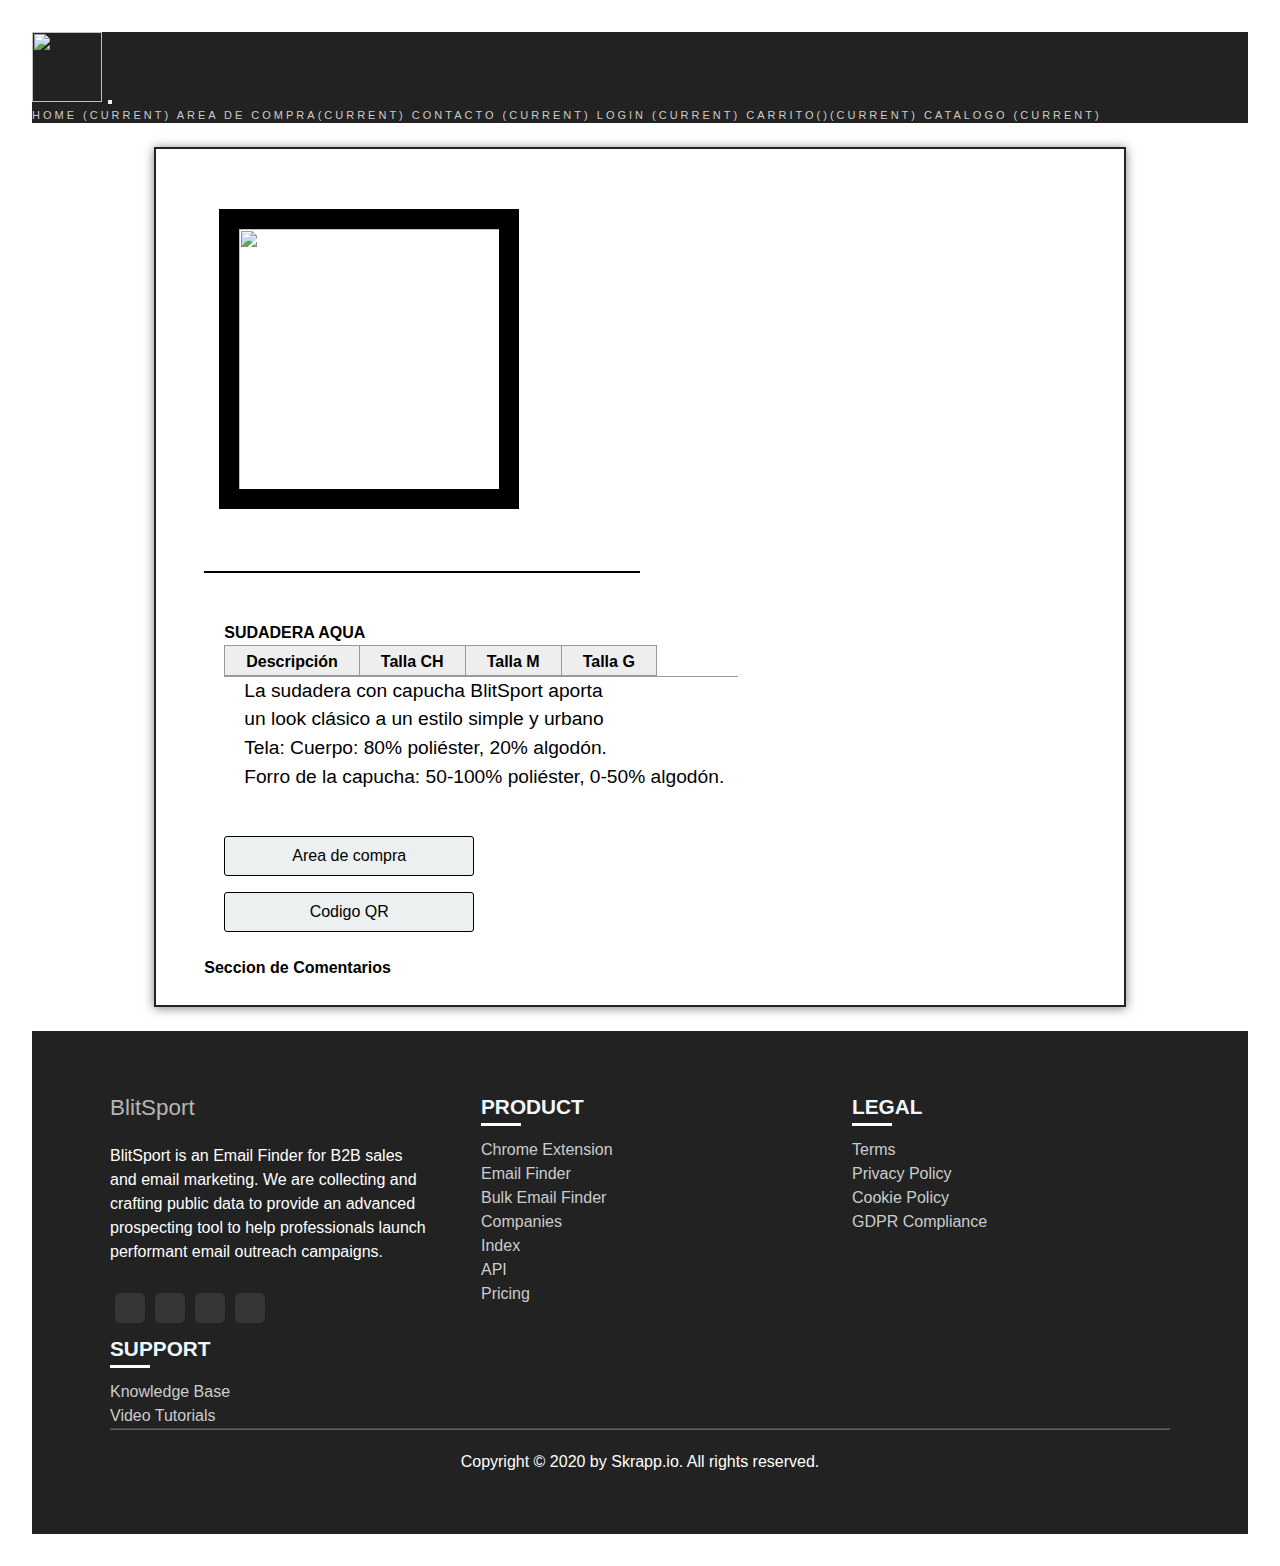
==== sud_aqua.html @ 1dafc998 "primer version" ====
<html>
  <head>
        <title>BlitSport</title>
        <meta charset="UTF-8">
        <meta name="viewport" content="width=device-width, initial-scale=1.0">
        <script src="jslogin.js" type="text/javascript"></script>
        <spring:url value="/JS/jquery-1.12.3.min.js" var="js" /> 
        <link href="login.css" rel="stylesheet" type="text/css"/>
        <script src="jquery-1.12.3.min_1.js" type="text/javascript"></script>
          <!-- Bootstrap CSS -->
        <link rel="stylesheet" href="https://cdn.jsdelivr.net/npm/bootstrap@4.5.3/dist/css/bootstrap.min.css" integrity="sha384-TX8t27EcRE3e/ihU7zmQxVncDAy5uIKz4rEkgIXeMed4M0jlfIDPvg6uqKI2xXr2" crossorigin="anonymous"/>
        <link href="Css.css" rel="stylesheet" type="text/css"/>
        <script src="agregarusuario.js" type="text/javascript"></script>
        <link href="div.css" rel="stylesheet" type="text/css"/>
      <link href="style-1.css" rel="stylesheet" type="text/css"/>
        <script src="lib.js" type="text/javascript"></script>
   <!-- PARA EL MODEL VIEWER -->
   <script type="module" src="https://unpkg.com/@google/model-viewer/dist/model-viewer.min.js"></script>
 <!--tabs-->
   <script type="text/javascript" src="jquery.js"></script>
<script type="text/javascript">
$(document).ready(function() {
    $(".tab_content").hide();
    $(".tab_content:first").show(); 

    $("ul.tabs li").click(function() {
        $("ul.tabs li").removeClass("active");
        $(this).addClass("active");
        $(".tab_content").hide();
        var activeTab = $(this).attr("rel"); 
        $("#"+activeTab).fadeIn(); 
    });
});
</script>
    </head>
  <!-- navbar -->
  <header>
    <nav class="navbar navbar-expand-lg navbar-custom ">
      <a class="navbar-brand" href="index.html">
         <img src="https://cdn.glitch.com/acb272d3-62f0-4f6b-811c-9555ba4d6893%2FLOGO.jpg?v=1616303383233" width="70" height="70" class="d-inline-block align-top" alt="">
          </a>
           <button class="navbar-toggler" type="button" data-toggle="collapse" data-target="#navbarNavAltMarkup" aria-controls="navbarNavAltMarkup" aria-expanded="false" aria-label="Toggle navigation">
             <span class="navbar-toggler-icon"></span>
               </button>
                  <div class="collapse navbar-collapse justify-content-end" id="navbarNavAltMarkup">
                    <div class="navbar-nav">
                      <a class="nav-link active underline" href="index.html">Home <span class="sr-only">(current)</span></a>
                      <a class="nav-link active underline" href="index.php">Area de compra<span class="sr-only">(current)</span></a>
                      <a class="nav-link active underline" href="contact.html">Contacto <span class="sr-only">(current)</span></a>
                      <a class="nav-link active underline" href="login.html">Login <span class="sr-only">(current)</span></a>
                      <a class="nav-link active underline" href="mostrarCarrito.php">Carrito(<?php echo (empty($_SESSION['CARRITO']))?0:count($_SESSION['CARRITO']);
                      ?>)<span class="sr-only">(current)</span></a>
                      <a class="nav-link active underline" href="detalle de producto.html">Catalogo <span class="sr-only">(current)</span></a>
                    </div>
                  </div>
            </nav>
    </header>
  <body>
    <div class="h-stories">
      <div class="row">
        <!-- image -->
        <div class="col6">
          <div id="galeria">
            <ul class="galeria">
              <li class="galeria__item">
                <img
                  src="https://cdn.glitch.com/acb272d3-62f0-4f6b-811c-9555ba4d6893%2FSUDADERA%20AQUA%20CON%20LOGO%20ROSA.jpg?v=1619760722982"
                  id="photos"
                  class="galeria__img tamaño-300"
                />
              </li>
            </ul>
          </div>

          <!-- Script para Lightbox-->
          <script src="modal.js"></script>
        </div>
        <!-- modelo 3D -->
        <div class="col6 border">
          <model-viewer
            src="https://cdn.glitch.com/acb272d3-62f0-4f6b-811c-9555ba4d6893%2FSUDADERA%20AQUA%20GLB.glb?v=1619775558799"
            camera-controls
            ar
            ios-src="https://cdn.glitch.com/acb272d3-62f0-4f6b-811c-9555ba4d6893%2Fsud_aqua%20usdz.usdz?v=1619778473653"
            auto-rotate
          >
            <div class="progress-bar hide" slot="progress-bar">
              <div class="update-bar"></div>
            </div>
          </model-viewer>
        </div>
      </div>
      <br /><br />
      <div class="row Container">
        <!-- Información -->
        <div class="col8">
          <h4 class="custom-title-h4"> SUDADERA AQUA</h4>
       <ul class="tabs"> 
            <li rel="tab1"> Descripción</li>
            <li rel="tab2"> Talla CH</li>
            <li rel="tab3"> Talla M</li>
            <li rel="tab4"> Talla G</li>
          </ul>
          <div id="tab1" class="tab_content"> 
         <p>La sudadera con capucha BlitSport aporta<br> un look clásico a un estilo simple y urbano<br>
          Tela: Cuerpo: 80% poliéster, 20% algodón. <br>
          Forro de la capucha: 50-100% poliéster, 0-50% algodón. <br></p>
        </div>
          <div id="tab2" class="tab_content"> 
         <p>Talla seleccionada</p>
        </div>
           <div id="tab3" class="tab_content"> 
         <p>Talla seleccionada</p>
        </div>
          <div id="tab4" class="tab_content"> 
         <p>Talla seleccionada</p>
        </div>
        </div>
    
        <!-- <h4 class="custom-title-h4">Seccion de Comentarios</h4>
        <script async defer crossorigin="anonymous" src="https://connect.facebook.net/es_LA/sdk.js#xfbml=1&version=v13.0" nonce="iybhnVZj"></script>
        <div class="fb-comments" data-href="https://blitsport.000webhostapp.com/" data-width="100%" data-numposts="5"></div> -->
        <br>
        <div class="col4">
               <a href="index.php"> <input style="border:1px solid;margin-bottom: 10%;" type="button" onclick="" value="Area de compra"/><br></a>
          <input style="border:1px solid" type="button" id="opener" value="Codigo QR" />
          <div id="dialog" title="Codigo QR">
            <img
              src="https://cdn.glitch.com/acb272d3-62f0-4f6b-811c-9555ba4d6893%2FQR_sud_aqua.png?v=1619827979308"
              width="250px"
              high="250px"
              align="center"
            />
            "Escanea este codigo con tu móvil"
          </div>
        </div>
      </div>
          <!--Comentarios-->
          <br>
          <h4 class="custom-title-h4">Seccion de Comentarios</h4>
          <div id="graphcomment"></div>
    <script type="text/javascript">
    
      /* - - - CONFIGURATION VARIABLES - - - */
    
      var __semio__params = {
        graphcommentId: "BlitSport", // make sure the id is yours
    
        behaviour: {
          // HIGHLY RECOMMENDED
          //  uid: "...", // uniq identifer for the comments thread on your page (ex: your page id)
        },
    
        // configure your variables here
    
      }
    
      /* - - - DON'T EDIT BELOW THIS LINE - - - */
    
      function __semio__onload() {
        __semio__gc_graphlogin(__semio__params)
      }
    
    
      (function() {
        var gc = document.createElement('script'); gc.type = 'text/javascript'; gc.async = true;
        gc.onload = __semio__onload; gc.defer = true; gc.src = 'https://integration.graphcomment.com/gc_graphlogin.js?' + Date.now();
        (document.getElementsByTagName('head')[0] || document.getElementsByTagName('body')[0]).appendChild(gc);
      })();
      
    
    </script>
    </div>

    <footer>
      <div class="container">
        <div class="footer-content">
          <div class="items">
            <a href="#" class="logo">BlitSport</a>
            <p>
              BlitSport is an Email Finder for B2B sales and email marketing. We
              are collecting and crafting public data to provide an advanced
              prospecting tool to help professionals launch performant email
              outreach campaigns.
            </p>
            <div class="social">
              <a href="#"><i class="fa fa-facebook"></i></a>
              <a href="#"><i class="fa fa-twitter"></i></a>
              <a href="#"><i class="fa fa-youtube-play"></i></a>
              <a href="#"><i class="fa fa-github"></i></a>
            </div>
          </div>
          <div class="items">
            <h3 class="letter-uppercase">Product</h3>
            <ul>
              <li><a href="#">Chrome Extension</a></li>
              <li><a href="#">Email Finder</a></li>
              <li><a href="#">Bulk Email Finder</a></li>
              <li><a href="#">Companies</a></li>
              <li><a href="#">Index</a></li>
              <li><a href="#">API</a></li>
              <li><a href="#">Pricing</a></li>
            </ul>
          </div>
          <div class="items">
            <h3 class="letter-uppercase">Legal</h3>
            <ul>
              <li><a href="#">Terms</a></li>
              <li><a href="#">Privacy Policy</a></li>
              <li><a href="#">Cookie Policy</a></li>
              <li><a href="#">GDPR Compliance</a></li>
            </ul>
          </div>
          <div class="items">
            <h3 class="letter-uppercase">Support</h3>
            <ul>
              <li><a href="#">Knowledge Base</a></li>
              <li><a href="#">Video Tutorials</a></li>
            </ul>
          </div>
        </div>
        <hr />
        <p class="end">Copyright © 2020 by Skrapp.io. All rights reserved.</p>
      </div>
    </footer>
  </body>
</html>
---- login.css ----
/*
To change this license header, choose License Headers in Project Properties.
To change this template file, choose Tools | Templates
and open the template in the editor.
*/
/* 
    Created on : 18/03/2021, 09:50:16 PM
    Author     : melia
*/
/*
To change this license header, choose License Headers in Project Properties.
To change this template file, choose Tools | Templates
and open the template in the editor.
*/
/* 
    Created on : 21/05/2020, 06:23:58 PM
    Author     : melia
*/

* {
  box-sizing: border-box;
  }
  
  *:focus {
    outline: none;
  }
  
  .login {
  margin: 20px auto;
  width: 300px;
  }
  .login-screen {
  background-color: #FFF;
  padding: 20px;
  border-radius: 5px;
  position: relative;
  left: 65%;
  }
  
  .app-title {
  text-align: center;
  color: #777;
  }
  
  .login-form {
  text-align: center;
  }
  .control-group {
  margin-bottom: 10px;
  }
  
  input {
  text-align: center;
  background-color: #ECF0F1;
  border: 2px solid transparent;
  border-radius: 3px;
  font-size: 16px;
  font-weight: 200;
  padding: 10px 0;
  width: 250px;
  transition: border .5s;
  }
  
  input:focus {
  border: 2px solid #3498DB;
  box-shadow: none;
  }
  
  .btn {
    border: 2px solid transparent;
    background-image: url('colors.jpg');
    color: black;
    font-size: 14px;
    line-height: 20px;
    padding: 5px 0;
    text-decoration: none;
    text-shadow: none;
    border-radius: 3px;
    box-shadow: none;
    transition: 0.25s;
    display: block;
    width: 50px;
    margin: 0 auto;
  }
  
  .btn:hover {
    background-color: #2980B9;
  }
  
  .login-link {
    font-size: 12px;
    color: #444;
    display: block;
    margin-top: 12px;
  }
  
  
  
  .Container {
  
  }
---- Css.css ----
/*
To change this license header, choose License Headers in Project Properties.
To change this template file, choose Tools | Templates
and open the template in the editor.
*/
/* 
    Created on : 18/03/2021, 11:39:56 PM
    Author     : melia
*/

/*model viewer* NO BORRAR AHHHH*/
model-viewer{
    height: 100%;
    margin: 0 auto;
  }
  /*Navbar*/
  .navbar-custom{
      background-color: rgba(10, 10, 10, 0.9);
      border: 0;
      border-radius: 0;
      z-index: 1000;
      font-family: "Roboto Condensed", sans-serif;
      text-transform: uppercase;
      letter-spacing: 3px;
      font-size: 11px;
      transition: background, padding 0.4s ease-in-out 0s;
  }
  
  /*TITULOS DE PRODUCTOS EN LA PANTALLA PARA COMPRARLOS*/
  .titulopc{
    font-weight:bold;
    
  }
  
  .titulocat{
    font-weight:bold;
    
  }
  
  .tituloprin{
  color: white; 
  font-size: 70px;
  font-family:sans-serif;
  text-shadow: black 0.1em 0.1em 0.2em;
    
  }
  
  .margenimg{
    border: blue 70px solid;
  }
  /*Login and Catalogo */
  .h-login{
      margin: 2% auto;
      padding: 2% 10%;
      width: 55%;
      background-position: center;
      background-repeat: no-repeat;
      background-image: url('https://cdn.glitch.com/acb272d3-62f0-4f6b-811c-9555ba4d6893%2Fbackground-login.jpeg?v=1616303292459') ;
      border: 2px solid rgba(10, 10, 10, 0.9);
      box-shadow: 0px 1px 10px rgb(0 0 0 / 50%);
  }
  .col3 {
      padding: 2% 0;
      float: left;
      width: 33%;
      
  }
  .row_mb-3 {
      
      display: flex;
      justify-content: space-between;
  }
  #three-columns-m {
      background: #ffffff;
      color: #828282;
  
  }
  .Grid--center {
      text-align: center;
  }
  .image-gift {
      min-height: 400px;
      margin-bottom: 8%;
      display: flex;
      align-items: center;
      justify-content: center;
  }
  .title-m {
      padding: 2% 0;
  }
  .custom-text {
      font-size: 15px !important;
      line-height: 120%;
      letter-spacing: normal;
  }
  .text-description-m {
      height: 50px;
  }

  .row:after {
      content: "";
      display: table;
      clear: both;
  }
  .tamaño-200{
      width: 200px;
  }
  .tamaño-250{
      width: 250px;
  }
  .tamaño-300{
      width: 300px;
      border:black 20px solid;
  }
  .tamaño-460{
    width:310px;
    border:solid 2px;
  }
  /* home page*/
  .Container{
    padding: 0 100px;
  }
  .h-stories{
      margin: 2% auto !important;
      padding: 2% 4%;
      width: 80%;
      background-repeat: no-repeat;
      background-color: white ;
      border: 2px solid rgba(10, 10, 10, 0.9);
      box-shadow: 0px 1px 10px rgb(0 0 0 / 50%);
  }
  .col6{
     
    width: 50%;
  }
  .col8{
    width:65%;
    
  }
  .col4{
    width:20%;
  
  }
  .border{
    border: 1px solid black;
  }
  /*Lightbox */
   #photos div {
      display: block;
      max-width: 20%;
    }
    .tamaño img{
      width: 500%;
      align-items: center;
  }
  @media (max-width:768px){
  .tamaño img{
      width: 600px !important;
      align-items: center;
  }
  
  }
  @media (max-width:640px){
  .tamaño img{
      width: 300px !important;
      align-items: center;
  }
  
  }
  
    .galeria {
      padding: 20px 0;
      
      justify-content: center;
      box-sizing: border-box;
      list-style: none;
    }
    
    .galeria__item {
      width: 80%;
      cursor: pointer;
    }
    @media (min-width:480px) {
      .galeria__item {
        width: 48%;
        margin: 5px;
      }
    }
    @media (min-width:768px) {
      .galeria__item {
        width: 30%;
      }
    }
    @media (min-width:1024px) {
      .galeria__item {
        width: 20%;
        margin: 15px;
      }
    }
    
    .modal {
      position: fixed;
      width: 100%;
      height: 100vh;
      background: rgba(0,0,0,0.7);
      top: 0;
      left: 0;
      
      display: flex;
      justify-content: center;
      align-items: center;
    }
    
    .modal__img {
      width: 70%;
      max-width: 500px;
    }
    
    .modal__boton {
      width: 50px;
      height: 50px;
      color: #fff;
      font-weight: bold;
      font-size: 25px;
      font-family: monospace;
      line-height: 50px;
      text-align: center;
      background: red;
      border-radius: 50%;
      cursor: pointer;
      position: absolute;
      right: 10px;
      top: 10px;
    }
  
  
  
  
  /*Img home page*/
  
  .bg-slide{
    background-image: url('https://memorialhermannfirstcolony.com/wp-content/uploads/2019/11/header1-scaled.jpg');
    background-repeat: no-repeat;
    background-position: bottom;
    min-height: 500px;
  
    
  }
  .titan-caption {
      position: relative;
      display: table;
      height: 100%;
      width: 100%;
      margin: 0 auto;
  
  }
  .caption-content{
      display: table-cell;
      vertical-align: middle;
      text-align: center;
      padding: 10% 0%;
    
  }
  .titan-title-size-1 {
      letter-spacing: 4px;
      font-size: 15px;
  }
  .font-alt {
      font-family: "Roboto Condensed", sans-serif;
      text-transform: uppercase;
      letter-spacing: 2px;
  }
  .titan-title-size-4 {
      letter-spacing: 24px;
      font-weight: 400;
      font-size: 48px;
      color: white;
  }
  .titan-title-size-m {
      letter-spacing: 24px;
      font-weight: 400;
      font-size: 48px;
      color: black;
  }
  a, .btn {
      transition: all 0.125s ease-in-out 0s;
  }
  .btn {
      border-radius: 0;
      font-family: "Roboto Condensed", sans-serif;
      text-transform: uppercase;
      letter-spacing: 2px;
      font-size: 11px;
      padding: 8px 37px;
  }
  .btn.btn-round {
      border-radius: 2px;
  }
  .btn.btn-border-w {
      width: 17%;
      background: transparent;
      border: 1px solid rgba(255, 255, 255, 0.75);
      color: #fff;
  }
  
  
  
  /*Module*/
  ul.tabs {
          margin: 0;
          padding: 0;
          float: left;
          list-style: none;
          height: 32px;
          border-bottom: 1px solid #999999;
          border-left: 1px solid #999999;
          width: 95%;
      }
      ul.tabs li {
          float: left;
          margin: 0;
          cursor: pointer;
          padding: 0px 21px ;
          height: 31px;
          line-height: 31px;
          border: 1px solid #999999;
          border-left: none;
          font-weight: bold;
          background: #EEEEEE;
          overflow: hidden;
          position: relative;
      }
      ul.tabs li:hover {
          background: #CCCCCC;
      }    
      ul.tabs li.active{
          background: #FFFFFF;
          border-bottom: 1px solid #FFFFFF;
      }
      .tab_container {
          border: 1px solid #999999;
          border-top: none;
          clear: both;
          float: left; 
          width: 100%;
          background: #FFFFFF;
      }
      .tab_content {
          padding: 20px;
          font-size: 1.2em;
          display: none;
      }
      #container {
          width: 600px;
          margin: 0 auto;    
      }
  
  
  
  /*Footer*/
  @import url(https://stackpath.bootstrapcdn.com/font-awesome/4.7.0/css/font-awesome.min.css);
  *{
      margin: 0;
      padding: 0;
      box-sizing: border-box;
  }
  body{
      font-family: "Roboto Condensed", sans-serif;
      line-height: 1.5;
    
  }
  footer{
      background: #222;
      color: #fff;
      padding: 60px 0;
  }
  .container{
      width: 100%;
      max-width: 1100px;
      padding: 0 20px;
      margin: 0 auto;
  }
  li{
      list-style: none;
      
  }
  a{
      text-decoration: none;
      color: #ccc;
  }
  .letter-uppercase
  {
       text-transform: uppercase;
  }
  .footer-content{
  
      display: flex;
      justify-content: space-between;
      align-items: flex-start;
      flex-wrap: wrap;
  }
  .items{
      width:30%;
  }
  .items .logo{
      text-transform: capitalize;
      font-size: 1.4em;
      color: #b6b6b6;
  }
  .items p{
      margin: 1.2em 0;
  }
  .social{
      display: flex;
  }
  .social a{
      height: 30px;
      width: 30px;
      background: #383535;
      border-radius: 5px;
      margin:10px 5px;
      text-align: center;
  }
  .social a i{
      font-size: 1.3em;
      line-height: 30px;
  }
  .items h3{
      position: relative;
      font-size: 1.3em;
      margin-bottom: 1rem;
      color: aliceblue;
  }
  .items h3::after{
      content:"";
      position: absolute;
      width: 40px;
      height: 3px;
      background: #fff;
      bottom: -4px;
      left: 0;
  }
  hr{
      opacity: .3;
  }
  footer .end{
      text-align: center;
      padding: 20px 0 0 0;
  }
  @media (max-width:640px){
      .items{
      flex-basis: 80%;
      margin: auto;
  }
  
  }
  
  .center-flex{
      min-width: 22%;
      display: flex;
      align-items: center;
      justify-content: center;
  }
---- div.css ----
/*
To change this license header, choose License Headers in Project Properties.
To change this template file, choose Tools | Templates
and open the template in the editor.
*/
/* 
    Created on : 19/05/2020, 12:34:42 AM
    Author     : melia
*/

/*! jQuery UI - v1.12.1 - 2016-09-14
* http://jqueryui.com
* Includes: core.css, accordion.css, autocomplete.css, menu.css, button.css, controlgroup.css, checkboxradio.css, datepicker.css, dialog.css, draggable.css, resizable.css, progressbar.css, selectable.css, selectmenu.css, slider.css, sortable.css, spinner.css, tabs.css, tooltip.css, theme.css
* To view and modify this theme, visit http://jqueryui.com/themeroller/?ffDefault=Arial%2CHelvetica%2Csans-serif&fsDefault=1em&fwDefault=normal&cornerRadius=3px&bgColorHeader=e9e9e9&bgTextureHeader=flat&borderColorHeader=dddddd&fcHeader=333333&iconColorHeader=444444&bgColorContent=ffffff&bgTextureContent=flat&borderColorContent=dddddd&fcContent=333333&iconColorContent=444444&bgColorDefault=f6f6f6&bgTextureDefault=flat&borderColorDefault=c5c5c5&fcDefault=454545&iconColorDefault=777777&bgColorHover=ededed&bgTextureHover=flat&borderColorHover=cccccc&fcHover=2b2b2b&iconColorHover=555555&bgColorActive=007fff&bgTextureActive=flat&borderColorActive=003eff&fcActive=ffffff&iconColorActive=ffffff&bgColorHighlight=fffa90&bgTextureHighlight=flat&borderColorHighlight=dad55e&fcHighlight=777620&iconColorHighlight=777620&bgColorError=fddfdf&bgTextureError=flat&borderColorError=f1a899&fcError=5f3f3f&iconColorError=cc0000&bgColorOverlay=aaaaaa&bgTextureOverlay=flat&bgImgOpacityOverlay=0&opacityOverlay=30&bgColorShadow=666666&bgTextureShadow=flat&bgImgOpacityShadow=0&opacityShadow=30&thicknessShadow=5px&offsetTopShadow=0px&offsetLeftShadow=0px&cornerRadiusShadow=8px
* Copyright jQuery Foundation and other contributors; Licensed MIT */

/* Layout helpers
----------------------------------*/
.ui-helper-hidden {
	display: none;
}
.ui-helper-hidden-accessible {
	border: 0;
	clip: rect(0 0 0 0);
	height: 1px;
	margin: -1px;
	overflow: hidden;
	padding: 0;
	position: absolute;
	width: 1px;
}
.ui-helper-reset {
	margin: 0;
	padding: 0;
	border: 0;
	outline: 0;
	line-height: 1.3;
	text-decoration: none;
	font-size: 100%;
	list-style: none;
}
.ui-helper-clearfix:before,
.ui-helper-clearfix:after {
	content: "";
	display: table;
	border-collapse: collapse;
}
.ui-helper-clearfix:after {
	clear: both;
}
.ui-helper-zfix {
	width: 100%;
	height: 100%;
	top: 0;
	left: 0;
	position: absolute;
	opacity: 0;
	filter:Alpha(Opacity=0); /* support: IE8 */
}

.ui-front {
	z-index: 100;
}


/* Interaction Cues
----------------------------------*/
.ui-state-disabled {
	cursor: default !important;
	pointer-events: none;
}


/* Icons
----------------------------------*/
.ui-icon {
	display: inline-block;
	vertical-align: middle;
	margin-top: -.25em;
	position: relative;
	text-indent: -99999px;
	overflow: hidden;
	background-repeat: no-repeat;
}

.ui-widget-icon-block {
	left: 50%;
	margin-left: -8px;
	display: block;
}

/* Misc visuals
----------------------------------*/

/* Overlays */
.ui-widget-overlay {
	position: fixed;
	top: 0;
	left: 0;
	width: 100%;
	height: 100%;
}
.ui-accordion .ui-accordion-header {
	display: block;
	cursor: pointer;
	position: relative;
	margin: 2px 0 0 0;
	padding: .5em .5em .5em .7em;
	font-size: 100%;
}
.ui-accordion .ui-accordion-content {
	padding: 1em 2.2em;
	border-top: 0;
	overflow: auto;
}
.ui-autocomplete {
	position: absolute;
	top: 0;
	left: 0;
	cursor: default;
}
.ui-menu {
	list-style: none;
	padding: 0;
	margin: 0;
	display: block;
	outline: 0;
}
.ui-menu .ui-menu {
	position: absolute;
}
.ui-menu .ui-menu-item {
	margin: 0;
	cursor: pointer;
	/* support: IE10, see #8844 */
	list-style-image: url("colors.jpg");
}
.ui-menu .ui-menu-item-wrapper {
	position: relative;
	padding: 3px 1em 3px .4em;
}
.ui-menu .ui-menu-divider {
	margin: 5px 0;
	height: 0;
	font-size: 0;
	line-height: 0;
	border-width: 1px 0 0 0;
}
.ui-menu .ui-state-focus,
.ui-menu .ui-state-active {
	margin: -1px;
}

/* icon support */
.ui-menu-icons {
	position: relative;
}
.ui-menu-icons .ui-menu-item-wrapper {
	padding-left: 2em;
}

/* left-aligned */
.ui-menu .ui-icon {
	position: absolute;
	top: 0;
	bottom: 0;
	left: .2em;
	margin: auto 0;
}

/* right-aligned */
.ui-menu .ui-menu-icon {
	left: auto;
	right: 0;
}
.ui-button {
	padding: .4em 1em;
	display: inline-block;
	position: relative;
	line-height: normal;
	margin-right: .1em;
	cursor: pointer;
	vertical-align: middle;
	text-align: center;
	-webkit-user-select: none;
	-moz-user-select: none;
	-ms-user-select: none;
	user-select: none;

	/* Support: IE <= 11 */
	overflow: visible;
}

.ui-button,
.ui-button:link,
.ui-button:visited,
.ui-button:hover,
.ui-button:active {
	text-decoration: none;
}

/* to make room for the icon, a width needs to be set here */
.ui-button-icon-only {
	width: 2em;
	box-sizing: border-box;
	text-indent: -9999px;
	white-space: nowrap;
}

/* no icon support for input elements */
input.ui-button.ui-button-icon-only {
	text-indent: 0;
}

/* button icon element(s) */
.ui-button-icon-only .ui-icon {
	position: absolute;
	top: 50%;
	left: 50%;
	margin-top: -8px;
	margin-left: -8px;
}

.ui-button.ui-icon-notext .ui-icon {
	padding: 0;
	width: 2.1em;
	height: 2.1em;
	text-indent: -9999px;
	white-space: nowrap;

}

input.ui-button.ui-icon-notext .ui-icon {
	width: auto;
	height: auto;
	text-indent: 0;
	white-space: normal;
	padding: .4em 1em;
}

/* workarounds */
/* Support: Firefox 5 - 40 */
input.ui-button::-moz-focus-inner,
button.ui-button::-moz-focus-inner {
	border: 0;
	padding: 0;
}
.ui-controlgroup {
	vertical-align: middle;
	display: inline-block;
}
.ui-controlgroup > .ui-controlgroup-item {
	float: left;
	margin-left: 0;
	margin-right: 0;
}
.ui-controlgroup > .ui-controlgroup-item:focus,
.ui-controlgroup > .ui-controlgroup-item.ui-visual-focus {
	z-index: 9999;
}
.ui-controlgroup-vertical > .ui-controlgroup-item {
	display: block;
	float: none;
	width: 100%;
	margin-top: 0;
	margin-bottom: 0;
	text-align: left;
}
.ui-controlgroup-vertical .ui-controlgroup-item {
	box-sizing: border-box;
}
.ui-controlgroup .ui-controlgroup-label {
	padding: .4em 1em;
}
.ui-controlgroup .ui-controlgroup-label span {
	font-size: 80%;
}
.ui-controlgroup-horizontal .ui-controlgroup-label + .ui-controlgroup-item {
	border-left: none;
}
.ui-controlgroup-vertical .ui-controlgroup-label + .ui-controlgroup-item {
	border-top: none;
}
.ui-controlgroup-horizontal .ui-controlgroup-label.ui-widget-content {
	border-right: none;
}
.ui-controlgroup-vertical .ui-controlgroup-label.ui-widget-content {
	border-bottom: none;
}

/* Spinner specific style fixes */
.ui-controlgroup-vertical .ui-spinner-input {

	/* Support: IE8 only, Android < 4.4 only */
	width: 75%;
	width: calc( 100% - 2.4em );
}
.ui-controlgroup-vertical .ui-spinner .ui-spinner-up {
	border-top-style: solid;
}

.ui-checkboxradio-label .ui-icon-background {
	box-shadow: inset 1px 1px 1px #ccc;
	border-radius: .12em;
	border: none;
}
.ui-checkboxradio-radio-label .ui-icon-background {
	width: 16px;
	height: 16px;
	border-radius: 1em;
	overflow: visible;
	border: none;
}
.ui-checkboxradio-radio-label.ui-checkboxradio-checked .ui-icon,
.ui-checkboxradio-radio-label.ui-checkboxradio-checked:hover .ui-icon {
	background-image: none;
	width: 8px;
	height: 8px;
	border-width: 4px;
	border-style: solid;
}
.ui-checkboxradio-disabled {
	pointer-events: none;
}
.ui-datepicker {
	width: 17em;
	padding: .2em .2em 0;
	display: none;
}
.ui-datepicker .ui-datepicker-header {
	position: relative;
	padding: .2em 0;
}
.ui-datepicker .ui-datepicker-prev,
.ui-datepicker .ui-datepicker-next {
	position: absolute;
	top: 2px;
	width: 1.8em;
	height: 1.8em;
}
.ui-datepicker .ui-datepicker-prev-hover,
.ui-datepicker .ui-datepicker-next-hover {
	top: 1px;
}
.ui-datepicker .ui-datepicker-prev {
	left: 2px;
}
.ui-datepicker .ui-datepicker-next {
	right: 2px;
}
.ui-datepicker .ui-datepicker-prev-hover {
	left: 1px;
}
.ui-datepicker .ui-datepicker-next-hover {
	right: 1px;
}
.ui-datepicker .ui-datepicker-prev span,
.ui-datepicker .ui-datepicker-next span {
	display: block;
	position: absolute;
	left: 50%;
	margin-left: -8px;
	top: 50%;
	margin-top: -8px;
}
.ui-datepicker .ui-datepicker-title {
	margin: 0 2.3em;
	line-height: 1.8em;
	text-align: center;
}
.ui-datepicker .ui-datepicker-title select {
	font-size: 1em;
	margin: 1px 0;
}
.ui-datepicker select.ui-datepicker-month,
.ui-datepicker select.ui-datepicker-year {
	width: 45%;
}
.ui-datepicker table {
	width: 100%;
	font-size: .9em;
	border-collapse: collapse;
	margin: 0 0 .4em;
}
.ui-datepicker th {
	padding: .7em .3em;
	text-align: center;
	font-weight: bold;
	border: 0;
}
.ui-datepicker td {
	border: 0;
	padding: 1px;
}
.ui-datepicker td span,
.ui-datepicker td a {
	display: block;
	padding: .2em;
	text-align: right;
	text-decoration: none;
}
.ui-datepicker .ui-datepicker-buttonpane {
	background-image: url("colors.jpg");
	margin: .7em 0 0 0;
	padding: 0 .2em;
	border-left: 0;
	border-right: 0;
	border-bottom: 0;
}
.ui-datepicker .ui-datepicker-buttonpane button {
	float: right;
	margin: .5em .2em .4em;
	cursor: pointer;
	padding: .2em .6em .3em .6em;
	width: auto;
	overflow: visible;
}
.ui-datepicker .ui-datepicker-buttonpane button.ui-datepicker-current {
	float: left;
}

/* with multiple calendars */
.ui-datepicker.ui-datepicker-multi {
	width: auto;
}
.ui-datepicker-multi .ui-datepicker-group {
	float: left;
}
.ui-datepicker-multi .ui-datepicker-group table {
	width: 95%;
	margin: 0 auto .4em;
}
.ui-datepicker-multi-2 .ui-datepicker-group {
	width: 50%;
}
.ui-datepicker-multi-3 .ui-datepicker-group {
	width: 33.3%;
}
.ui-datepicker-multi-4 .ui-datepicker-group {
	width: 25%;
}
.ui-datepicker-multi .ui-datepicker-group-last .ui-datepicker-header,
.ui-datepicker-multi .ui-datepicker-group-middle .ui-datepicker-header {
	border-left-width: 0;
}
.ui-datepicker-multi .ui-datepicker-buttonpane {
	clear: left;
}
.ui-datepicker-row-break {
	clear: both;
	width: 100%;
	font-size: 0;
}

/* RTL support */
.ui-datepicker-rtl {
	direction: rtl;
}
.ui-datepicker-rtl .ui-datepicker-prev {
	right: 2px;
	left: auto;
}
.ui-datepicker-rtl .ui-datepicker-next {
	left: 2px;
	right: auto;
}
.ui-datepicker-rtl .ui-datepicker-prev:hover {
	right: 1px;
	left: auto;
}
.ui-datepicker-rtl .ui-datepicker-next:hover {
	left: 1px;
	right: auto;
}
.ui-datepicker-rtl .ui-datepicker-buttonpane {
	clear: right;
}
.ui-datepicker-rtl .ui-datepicker-buttonpane button {
	float: left;
}
.ui-datepicker-rtl .ui-datepicker-buttonpane button.ui-datepicker-current,
.ui-datepicker-rtl .ui-datepicker-group {
	float: right;
}
.ui-datepicker-rtl .ui-datepicker-group-last .ui-datepicker-header,
.ui-datepicker-rtl .ui-datepicker-group-middle .ui-datepicker-header {
	border-right-width: 0;
	border-left-width: 1px;
}

/* Icons */
.ui-datepicker .ui-icon {
	display: block;
	text-indent: -99999px;
	overflow: hidden;
	background-repeat: no-repeat;
	left: .5em;
	top: .3em;
}
.ui-dialog {
	position: absolute;
	top: 0;
	left: 0;
	padding: .2em;
	outline: 0;
}
.ui-dialog .ui-dialog-titlebar {
	padding: .4em 1em;
	position: relative;
}
.ui-dialog .ui-dialog-title {
	float: left;
	margin: .1em 0;
	white-space: nowrap;
	width: 90%;
	overflow: hidden;
	text-overflow: ellipsis;
}
.ui-dialog .ui-dialog-titlebar-close {
	position: absolute;
	right: .3em;
	top: 50%;
	width: 20px;
	margin: -10px 0 0 0;
	padding: 1px;
	height: 20px;
}
.ui-dialog .ui-dialog-content {
	position: relative;
	border: 0;
	padding: .5em 1em;
	background: none;
	overflow: auto;
}
.ui-dialog .ui-dialog-buttonpane {
	text-align: left;
	border-width: 1px 0 0 0;
	background-image: none;
	margin-top: .5em;
	padding: .3em 1em .5em .4em;
}
.ui-dialog .ui-dialog-buttonpane .ui-dialog-buttonset {
	float: right;
}
.ui-dialog .ui-dialog-buttonpane button {
	margin: .5em .4em .5em 0;
	cursor: pointer;
}
.ui-dialog .ui-resizable-n {
	height: 2px;
	top: 0;
}
.ui-dialog .ui-resizable-e {
	width: 2px;
	right: 0;
}
.ui-dialog .ui-resizable-s {
	height: 2px;
	bottom: 0;
}
.ui-dialog .ui-resizable-w {
	width: 2px;
	left: 0;
}
.ui-dialog .ui-resizable-se,
.ui-dialog .ui-resizable-sw,
.ui-dialog .ui-resizable-ne,
.ui-dialog .ui-resizable-nw {
	width: 7px;
	height: 7px;
}
.ui-dialog .ui-resizable-se {
	right: 0;
	bottom: 0;
}
.ui-dialog .ui-resizable-sw {
	left: 0;
	bottom: 0;
}
.ui-dialog .ui-resizable-ne {
	right: 0;
	top: 0;
}
.ui-dialog .ui-resizable-nw {
	left: 0;
	top: 0;
}
.ui-draggable .ui-dialog-titlebar {
	cursor: move;
}
.ui-draggable-handle {
	-ms-touch-action: none;
	touch-action: none;
}
.ui-resizable {
	position: relative;
}
.ui-resizable-handle {
	position: absolute;
	font-size: 0.1px;
	display: block;
	-ms-touch-action: none;
	touch-action: none;
}
.ui-resizable-disabled .ui-resizable-handle,
.ui-resizable-autohide .ui-resizable-handle {
	display: none;
}
.ui-resizable-n {
	cursor: n-resize;
	height: 7px;
	width: 100%;
	top: -5px;
	left: 0;
}
.ui-resizable-s {
	cursor: s-resize;
	height: 7px;
	width: 100%;
	bottom: -5px;
	left: 0;
}
.ui-resizable-e {
	cursor: e-resize;
	width: 7px;
	right: -5px;
	top: 0;
	height: 100%;
}
.ui-resizable-w {
	cursor: w-resize;
	width: 7px;
	left: -5px;
	top: 0;
	height: 100%;
}
.ui-resizable-se {
	cursor: se-resize;
	width: 12px;
	height: 12px;
	right: 1px;
	bottom: 1px;
}
.ui-resizable-sw {
	cursor: sw-resize;
	width: 9px;
	height: 9px;
	left: -5px;
	bottom: -5px;
}
.ui-resizable-nw {
	cursor: nw-resize;
	width: 9px;
	height: 9px;
	left: -5px;
	top: -5px;
}
.ui-resizable-ne {
	cursor: ne-resize;
	width: 9px;
	height: 9px;
	right: -5px;
	top: -5px;
}
.ui-progressbar {
	height: 2em;
	text-align: left;
	overflow: hidden;
}
.ui-progressbar .ui-progressbar-value {
	margin: -1px;
	height: 100%;
}
.ui-progressbar .ui-progressbar-overlay {
	background: url("[data-uri]");
	height: 100%;
	filter: alpha(opacity=25); /* support: IE8 */
	opacity: 0.25;
}
.ui-progressbar-indeterminate .ui-progressbar-value {
	background-image: none;
}
.ui-selectable {
	-ms-touch-action: none;
	touch-action: none;
}
.ui-selectable-helper {
	position: absolute;
	z-index: 100;
	border: 1px dotted black;
}
.ui-selectmenu-menu {
	padding: 0;
	margin: 0;
	position: absolute;
	top: 0;
	left: 0;
	display: none;
}
.ui-selectmenu-menu .ui-menu {
	overflow: auto;
	overflow-x: hidden;
	padding-bottom: 1px;
}
.ui-selectmenu-menu .ui-menu .ui-selectmenu-optgroup {
	font-size: 1em;
	font-weight: bold;
	line-height: 1.5;
	padding: 2px 0.4em;
	margin: 0.5em 0 0 0;
	height: auto;
	border: 0;
}
.ui-selectmenu-open {
	display: block;
}
.ui-selectmenu-text {
	display: block;
	margin-right: 20px;
	overflow: hidden;
	text-overflow: ellipsis;
}
.ui-selectmenu-button.ui-button {
	text-align: left;
	white-space: nowrap;
	width: 14em;
}
.ui-selectmenu-icon.ui-icon {
	float: right;
	margin-top: 0;
}
.ui-slider {
	position: relative;
	text-align: left;
}
.ui-slider .ui-slider-handle {
	position: absolute;
	z-index: 2;
	width: 1.2em;
	height: 1.2em;
	cursor: default;
	-ms-touch-action: none;
	touch-action: none;
}
.ui-slider .ui-slider-range {
	position: absolute;
	z-index: 1;
	font-size: .7em;
	display: block;
	border: 0;
	background-position: 0 0;
}

/* support: IE8 - See #6727 */
.ui-slider.ui-state-disabled .ui-slider-handle,
.ui-slider.ui-state-disabled .ui-slider-range {
	filter: inherit;
}

.ui-slider-horizontal {
	height: .8em;
}
.ui-slider-horizontal .ui-slider-handle {
	top: -.3em;
	margin-left: -.6em;
}
.ui-slider-horizontal .ui-slider-range {
	top: 0;
	height: 100%;
}
.ui-slider-horizontal .ui-slider-range-min {
	left: 0;
}
.ui-slider-horizontal .ui-slider-range-max {
	right: 0;
}

.ui-slider-vertical {
	width: .8em;
	height: 100px;
}
.ui-slider-vertical .ui-slider-handle {
	left: -.3em;
	margin-left: 0;
	margin-bottom: -.6em;
}
.ui-slider-vertical .ui-slider-range {
	left: 0;
	width: 100%;
}
.ui-slider-vertical .ui-slider-range-min {
	bottom: 0;
}
.ui-slider-vertical .ui-slider-range-max {
	top: 0;
}
.ui-sortable-handle {
	-ms-touch-action: none;
	touch-action: none;
}
.ui-spinner {
	position: relative;
	display: inline-block;
	overflow: hidden;
	padding: 0;
	vertical-align: middle;
}
.ui-spinner-input {
	border: none;
	background: none;
	color: inherit;
	padding: .222em 0;
	margin: .2em 0;
	vertical-align: middle;
	margin-left: .4em;
	margin-right: 2em;
}
.ui-spinner-button {
	width: 1.6em;
	height: 50%;
	font-size: .5em;
	padding: 0;
	margin: 0;
	text-align: center;
	position: absolute;
	cursor: default;
	display: block;
	overflow: hidden;
	right: 0;
}
/* more specificity required here to override default borders */
.ui-spinner a.ui-spinner-button {
	border-top-style: none;
	border-bottom-style: none;
	border-right-style: none;
}
.ui-spinner-up {
	top: 0;
}
.ui-spinner-down {
	bottom: 0;
}
.ui-tabs {
	position: relative;/* position: relative prevents IE scroll bug (element with position: relative inside container with overflow: auto appear as "fixed") */
	padding: .2em;
}
.ui-tabs .ui-tabs-nav {
	margin: 0;
	padding: .2em .2em 0;
}
.ui-tabs .ui-tabs-nav li {
	list-style: none;
	float: left;
	position: relative;
	top: 0;
	margin: 1px .2em 0 0;
	border-bottom-width: 0;
	padding: 0;
	white-space: nowrap;
}
.ui-tabs .ui-tabs-nav .ui-tabs-anchor {
	float: left;
	padding: .5em 1em;
	text-decoration: none;
}
.ui-tabs .ui-tabs-nav li.ui-tabs-active {
	margin-bottom: -1px;
	padding-bottom: 1px;
}
.ui-tabs .ui-tabs-nav li.ui-tabs-active .ui-tabs-anchor,
.ui-tabs .ui-tabs-nav li.ui-state-disabled .ui-tabs-anchor,
.ui-tabs .ui-tabs-nav li.ui-tabs-loading .ui-tabs-anchor {
	cursor: text;
}
.ui-tabs-collapsible .ui-tabs-nav li.ui-tabs-active .ui-tabs-anchor {
	cursor: pointer;
}
.ui-tabs .ui-tabs-panel {
	display: block;
	border-width: 0;
	padding: 1em 1.4em;
	background: none;
}
.ui-tooltip {
	padding: 8px;
	position: absolute;
	z-index: 9999;
	max-width: 300px;
}
body .ui-tooltip {
	border-width: 2px;
}
/* Component containers
----------------------------------*/
.ui-widget {
	font-family: Arial,Helvetica,sans-serif;
	font-size: 1em;
}
.ui-widget .ui-widget {
	font-size: 1em;
}
.ui-widget input,
.ui-widget select,
.ui-widget textarea,
.ui-widget button {
	font-family: Arial,Helvetica,sans-serif;
	font-size: 1em;
}
.ui-widget.ui-widget-content {
	border: 1px solid #c5c5c5;
}
.ui-widget-content {
	border: 1px solid #dddddd;
	background:white;
	color: #333333;
}
.ui-widget-content a {
	color: #333333;
}
.ui-widget-header {
	border: 1px solid #dddddd;
	background: #e9e9e9;
	color: #333333;
	font-weight: bold;
}
.ui-widget-header a {
	color: #333333;
}

/* Interaction states
----------------------------------*/
.ui-state-default,
.ui-widget-content .ui-state-default,
.ui-widget-header .ui-state-default,
.ui-button,

/* We use html here because we need a greater specificity to make sure disabled
works properly when clicked or hovered */
html .ui-button.ui-state-disabled:hover,
html .ui-button.ui-state-disabled:active {
	border: 1px solid #c5c5c5;
	background: #f6f6f6;
	font-weight: normal;
	color: #454545;
}
.ui-state-default a,
.ui-state-default a:link,
.ui-state-default a:visited,
a.ui-button,
a:link.ui-button,
a:visited.ui-button,
.ui-button {
	color: #454545;
	text-decoration: none;
}
.ui-state-hover,
.ui-widget-content .ui-state-hover,
.ui-widget-header .ui-state-hover,
.ui-state-focus,
.ui-widget-content .ui-state-focus,
.ui-widget-header .ui-state-focus,
.ui-button:hover,
.ui-button:focus {
	border: 1px solid #cccccc;
	background: #ededed;
	font-weight: normal;
	color: #2b2b2b;
}
.ui-state-hover a,
.ui-state-hover a:hover,
.ui-state-hover a:link,
.ui-state-hover a:visited,
.ui-state-focus a,
.ui-state-focus a:hover,
.ui-state-focus a:link,
.ui-state-focus a:visited,
a.ui-button:hover,
a.ui-button:focus {
	color: #2b2b2b;
	text-decoration: none;
}

.ui-visual-focus {
	box-shadow: 0 0 3px 1px rgb(94, 158, 214);
}
.ui-state-active,
.ui-widget-content .ui-state-active,
.ui-widget-header .ui-state-active,
a.ui-button:active,
.ui-button:active,
.ui-button.ui-state-active:hover {
	border: 1px solid #003eff;
	background: #007fff;
	font-weight: normal;
	color: #ffffff;
}
.ui-icon-background,
.ui-state-active .ui-icon-background {
	border: #003eff;
	background-color: #ffffff;
}
.ui-state-active a,
.ui-state-active a:link,
.ui-state-active a:visited {
	color: #ffffff;
	text-decoration: none;
}

/* Interaction Cues
----------------------------------*/
.ui-state-highlight,
.ui-widget-content .ui-state-highlight,
.ui-widget-header .ui-state-highlight {
	border: 1px solid #dad55e;
	background: #fffa90;
	color: #777620;
}
.ui-state-checked {
	border: 1px solid #dad55e;
	background: #fffa90;
}
.ui-state-highlight a,
.ui-widget-content .ui-state-highlight a,
.ui-widget-header .ui-state-highlight a {
	color: #777620;
}
.ui-state-error,
.ui-widget-content .ui-state-error,
.ui-widget-header .ui-state-error {
	border: 1px solid #f1a899;
	background: #fddfdf;
	color: #5f3f3f;
}
.ui-state-error a,
.ui-widget-content .ui-state-error a,
.ui-widget-header .ui-state-error a {
	color: #5f3f3f;
}
.ui-state-error-text,
.ui-widget-content .ui-state-error-text,
.ui-widget-header .ui-state-error-text {
	color: #5f3f3f;
}
.ui-priority-primary,
.ui-widget-content .ui-priority-primary,
.ui-widget-header .ui-priority-primary {
	font-weight: bold;
}
.ui-priority-secondary,
.ui-widget-content .ui-priority-secondary,
.ui-widget-header .ui-priority-secondary {
	opacity: .7;
	filter:Alpha(Opacity=70); /* support: IE8 */
	font-weight: normal;
}
.ui-state-disabled,
.ui-widget-content .ui-state-disabled,
.ui-widget-header .ui-state-disabled {
	opacity: .35;
	filter:Alpha(Opacity=35); /* support: IE8 */
	background-image: none;
}
.ui-state-disabled .ui-icon {
	filter:Alpha(Opacity=35); /* support: IE8 - See #6059 */
}

/* Icons
----------------------------------*/

/* states and images */
.ui-icon {
	width: 16px;
	height: 16px;
}
.ui-icon,
.ui-widget-content .ui-icon {
	background-image: url("images/ui-icons_444444_256x240.png");
}
.ui-widget-header .ui-icon {
	background-image: url("images/ui-icons_444444_256x240.png");
}
.ui-state-hover .ui-icon,
.ui-state-focus .ui-icon,
.ui-button:hover .ui-icon,
.ui-button:focus .ui-icon {
	background-image: url("images/ui-icons_555555_256x240.png");
}
.ui-state-active .ui-icon,
.ui-button:active .ui-icon {
	background-image: url("images/ui-icons_ffffff_256x240.png");
}
.ui-state-highlight .ui-icon,
.ui-button .ui-state-highlight.ui-icon {
	background-image: url("images/ui-icons_777620_256x240.png");
}
.ui-state-error .ui-icon,
.ui-state-error-text .ui-icon {
	background-image: url("images/ui-icons_cc0000_256x240.png");
}
.ui-button .ui-icon {
	background-image: url("images/ui-icons_777777_256x240.png");
}

/* positioning */
.ui-icon-blank { background-position: 16px 16px; }
.ui-icon-caret-1-n { background-position: 0 0; }
.ui-icon-caret-1-ne { background-position: -16px 0; }
.ui-icon-caret-1-e { background-position: -32px 0; }
.ui-icon-caret-1-se { background-position: -48px 0; }
.ui-icon-caret-1-s { background-position: -65px 0; }
.ui-icon-caret-1-sw { background-position: -80px 0; }
.ui-icon-caret-1-w { background-position: -96px 0; }
.ui-icon-caret-1-nw { background-position: -112px 0; }
.ui-icon-caret-2-n-s { background-position: -128px 0; }
.ui-icon-caret-2-e-w { background-position: -144px 0; }
.ui-icon-triangle-1-n { background-position: 0 -16px; }
.ui-icon-triangle-1-ne { background-position: -16px -16px; }
.ui-icon-triangle-1-e { background-position: -32px -16px; }
.ui-icon-triangle-1-se { background-position: -48px -16px; }
.ui-icon-triangle-1-s { background-position: -65px -16px; }
.ui-icon-triangle-1-sw { background-position: -80px -16px; }
.ui-icon-triangle-1-w { background-position: -96px -16px; }
.ui-icon-triangle-1-nw { background-position: -112px -16px; }
.ui-icon-triangle-2-n-s { background-position: -128px -16px; }
.ui-icon-triangle-2-e-w { background-position: -144px -16px; }
.ui-icon-arrow-1-n { background-position: 0 -32px; }
.ui-icon-arrow-1-ne { background-position: -16px -32px; }
.ui-icon-arrow-1-e { background-position: -32px -32px; }
.ui-icon-arrow-1-se { background-position: -48px -32px; }
.ui-icon-arrow-1-s { background-position: -65px -32px; }
.ui-icon-arrow-1-sw { background-position: -80px -32px; }
.ui-icon-arrow-1-w { background-position: -96px -32px; }
.ui-icon-arrow-1-nw { background-position: -112px -32px; }
.ui-icon-arrow-2-n-s { background-position: -128px -32px; }
.ui-icon-arrow-2-ne-sw { background-position: -144px -32px; }
.ui-icon-arrow-2-e-w { background-position: -160px -32px; }
.ui-icon-arrow-2-se-nw { background-position: -176px -32px; }
.ui-icon-arrowstop-1-n { background-position: -192px -32px; }
.ui-icon-arrowstop-1-e { background-position: -208px -32px; }
.ui-icon-arrowstop-1-s { background-position: -224px -32px; }
.ui-icon-arrowstop-1-w { background-position: -240px -32px; }
.ui-icon-arrowthick-1-n { background-position: 1px -48px; }
.ui-icon-arrowthick-1-ne { background-position: -16px -48px; }
.ui-icon-arrowthick-1-e { background-position: -32px -48px; }
.ui-icon-arrowthick-1-se { background-position: -48px -48px; }
.ui-icon-arrowthick-1-s { background-position: -64px -48px; }
.ui-icon-arrowthick-1-sw { background-position: -80px -48px; }
.ui-icon-arrowthick-1-w { background-position: -96px -48px; }
.ui-icon-arrowthick-1-nw { background-position: -112px -48px; }
.ui-icon-arrowthick-2-n-s { background-position: -128px -48px; }
.ui-icon-arrowthick-2-ne-sw { background-position: -144px -48px; }
.ui-icon-arrowthick-2-e-w { background-position: -160px -48px; }
.ui-icon-arrowthick-2-se-nw { background-position: -176px -48px; }
.ui-icon-arrowthickstop-1-n { background-position: -192px -48px; }
.ui-icon-arrowthickstop-1-e { background-position: -208px -48px; }
.ui-icon-arrowthickstop-1-s { background-position: -224px -48px; }
.ui-icon-arrowthickstop-1-w { background-position: -240px -48px; }
.ui-icon-arrowreturnthick-1-w { background-position: 0 -64px; }
.ui-icon-arrowreturnthick-1-n { background-position: -16px -64px; }
.ui-icon-arrowreturnthick-1-e { background-position: -32px -64px; }
.ui-icon-arrowreturnthick-1-s { background-position: -48px -64px; }
.ui-icon-arrowreturn-1-w { background-position: -64px -64px; }
.ui-icon-arrowreturn-1-n { background-position: -80px -64px; }
.ui-icon-arrowreturn-1-e { background-position: -96px -64px; }
.ui-icon-arrowreturn-1-s { background-position: -112px -64px; }
.ui-icon-arrowrefresh-1-w { background-position: -128px -64px; }
.ui-icon-arrowrefresh-1-n { background-position: -144px -64px; }
.ui-icon-arrowrefresh-1-e { background-position: -160px -64px; }
.ui-icon-arrowrefresh-1-s { background-position: -176px -64px; }
.ui-icon-arrow-4 { background-position: 0 -80px; }
.ui-icon-arrow-4-diag { background-position: -16px -80px; }
.ui-icon-extlink { background-position: -32px -80px; }
.ui-icon-newwin { background-position: -48px -80px; }
.ui-icon-refresh { background-position: -64px -80px; }
.ui-icon-shuffle { background-position: -80px -80px; }
.ui-icon-transfer-e-w { background-position: -96px -80px; }
.ui-icon-transferthick-e-w { background-position: -112px -80px; }
.ui-icon-folder-collapsed { background-position: 0 -96px; }
.ui-icon-folder-open { background-position: -16px -96px; }
.ui-icon-document { background-position: -32px -96px; }
.ui-icon-document-b { background-position: -48px -96px; }
.ui-icon-note { background-position: -64px -96px; }
.ui-icon-mail-closed { background-position: -80px -96px; }
.ui-icon-mail-open { background-position: -96px -96px; }
.ui-icon-suitcase { background-position: -112px -96px; }
.ui-icon-comment { background-position: -128px -96px; }
.ui-icon-person { background-position: -144px -96px; }
.ui-icon-print { background-position: -160px -96px; }
.ui-icon-trash { background-position: -176px -96px; }
.ui-icon-locked { background-position: -192px -96px; }
.ui-icon-unlocked { background-position: -208px -96px; }
.ui-icon-bookmark { background-position: -224px -96px; }
.ui-icon-tag { background-position: -240px -96px; }
.ui-icon-home { background-position: 0 -112px; }
.ui-icon-flag { background-position: -16px -112px; }
.ui-icon-calendar { background-position: -32px -112px; }
.ui-icon-cart { background-position: -48px -112px; }
.ui-icon-pencil { background-position: -64px -112px; }
.ui-icon-clock { background-position: -80px -112px; }
.ui-icon-disk { background-position: -96px -112px; }
.ui-icon-calculator { background-position: -112px -112px; }
.ui-icon-zoomin { background-position: -128px -112px; }
.ui-icon-zoomout { background-position: -144px -112px; }
.ui-icon-search { background-position: -160px -112px; }
.ui-icon-wrench { background-position: -176px -112px; }
.ui-icon-gear { background-position: -192px -112px; }
.ui-icon-heart { background-position: -208px -112px; }
.ui-icon-star { background-position: -224px -112px; }
.ui-icon-link { background-position: -240px -112px; }
.ui-icon-cancel { background-position: 0 -128px; }
.ui-icon-plus { background-position: -16px -128px; }
.ui-icon-plusthick { background-position: -32px -128px; }
.ui-icon-minus { background-position: -48px -128px; }
.ui-icon-minusthick { background-position: -64px -128px; }
.ui-icon-close { background-position: -80px -128px; }
.ui-icon-closethick { background-position: -96px -128px; }
.ui-icon-key { background-position: -112px -128px; }
.ui-icon-lightbulb { background-position: -128px -128px; }
.ui-icon-scissors { background-position: -144px -128px; }
.ui-icon-clipboard { background-position: -160px -128px; }
.ui-icon-copy { background-position: -176px -128px; }
.ui-icon-contact { background-position: -192px -128px; }
.ui-icon-image { background-position: -208px -128px; }
.ui-icon-video { background-position: -224px -128px; }
.ui-icon-script { background-position: -240px -128px; }
.ui-icon-alert { background-position: 0 -144px; }
.ui-icon-info { background-position: -16px -144px; }
.ui-icon-notice { background-position: -32px -144px; }
.ui-icon-help { background-position: -48px -144px; }
.ui-icon-check { background-position: -64px -144px; }
.ui-icon-bullet { background-position: -80px -144px; }
.ui-icon-radio-on { background-position: -96px -144px; }
.ui-icon-radio-off { background-position: -112px -144px; }
.ui-icon-pin-w { background-position: -128px -144px; }
.ui-icon-pin-s { background-position: -144px -144px; }
.ui-icon-play { background-position: 0 -160px; }
.ui-icon-pause { background-position: -16px -160px; }
.ui-icon-seek-next { background-position: -32px -160px; }
.ui-icon-seek-prev { background-position: -48px -160px; }
.ui-icon-seek-end { background-position: -64px -160px; }
.ui-icon-seek-start { background-position: -80px -160px; }
/* ui-icon-seek-first is deprecated, use ui-icon-seek-start instead */
.ui-icon-seek-first { background-position: -80px -160px; }
.ui-icon-stop { background-position: -96px -160px; }
.ui-icon-eject { background-position: -112px -160px; }
.ui-icon-volume-off { background-position: -128px -160px; }
.ui-icon-volume-on { background-position: -144px -160px; }
.ui-icon-power { background-position: 0 -176px; }
.ui-icon-signal-diag { background-position: -16px -176px; }
.ui-icon-signal { background-position: -32px -176px; }
.ui-icon-battery-0 { background-position: -48px -176px; }
.ui-icon-battery-1 { background-position: -64px -176px; }
.ui-icon-battery-2 { background-position: -80px -176px; }
.ui-icon-battery-3 { background-position: -96px -176px; }
.ui-icon-circle-plus { background-position: 0 -192px; }
.ui-icon-circle-minus { background-position: -16px -192px; }
.ui-icon-circle-close { background-position: -32px -192px; }
.ui-icon-circle-triangle-e { background-position: -48px -192px; }
.ui-icon-circle-triangle-s { background-position: -64px -192px; }
.ui-icon-circle-triangle-w { background-position: -80px -192px; }
.ui-icon-circle-triangle-n { background-position: -96px -192px; }
.ui-icon-circle-arrow-e { background-position: -112px -192px; }
.ui-icon-circle-arrow-s { background-position: -128px -192px; }
.ui-icon-circle-arrow-w { background-position: -144px -192px; }
.ui-icon-circle-arrow-n { background-position: -160px -192px; }
.ui-icon-circle-zoomin { background-position: -176px -192px; }
.ui-icon-circle-zoomout { background-position: -192px -192px; }
.ui-icon-circle-check { background-position: -208px -192px; }
.ui-icon-circlesmall-plus { background-position: 0 -208px; }
.ui-icon-circlesmall-minus { background-position: -16px -208px; }
.ui-icon-circlesmall-close { background-position: -32px -208px; }
.ui-icon-squaresmall-plus { background-position: -48px -208px; }
.ui-icon-squaresmall-minus { background-position: -64px -208px; }
.ui-icon-squaresmall-close { background-position: -80px -208px; }
.ui-icon-grip-dotted-vertical { background-position: 0 -224px; }
.ui-icon-grip-dotted-horizontal { background-position: -16px -224px; }
.ui-icon-grip-solid-vertical { background-position: -32px -224px; }
.ui-icon-grip-solid-horizontal { background-position: -48px -224px; }
.ui-icon-gripsmall-diagonal-se { background-position: -64px -224px; }
.ui-icon-grip-diagonal-se { background-position: -80px -224px; }


/* Misc visuals
----------------------------------*/

/* Corner radius */
.ui-corner-all,
.ui-corner-top,
.ui-corner-left,
.ui-corner-tl {
	border-top-left-radius: 3px;
}
.ui-corner-all,
.ui-corner-top,
.ui-corner-right,
.ui-corner-tr {
	border-top-right-radius: 3px;
}
.ui-corner-all,
.ui-corner-bottom,
.ui-corner-left,
.ui-corner-bl {
	border-bottom-left-radius: 3px;
}
.ui-corner-all,
.ui-corner-bottom,
.ui-corner-right,
.ui-corner-br {
	border-bottom-right-radius: 3px;
}

/* Overlays */
.ui-widget-overlay {
	background: #aaaaaa;
	opacity: .3;
	filter: Alpha(Opacity=30); /* support: IE8 */
}
.ui-widget-shadow {
	-webkit-box-shadow: 0px 0px 5px #666666;
	box-shadow: 0px 0px 5px #666666;
}
---- style-1.css ----
body {
    font-family: helvetica, arial, sans-serif;
    margin: 2em;
  }
  
  h1 {
    font-style: italic;
    color: #373fff;
  }
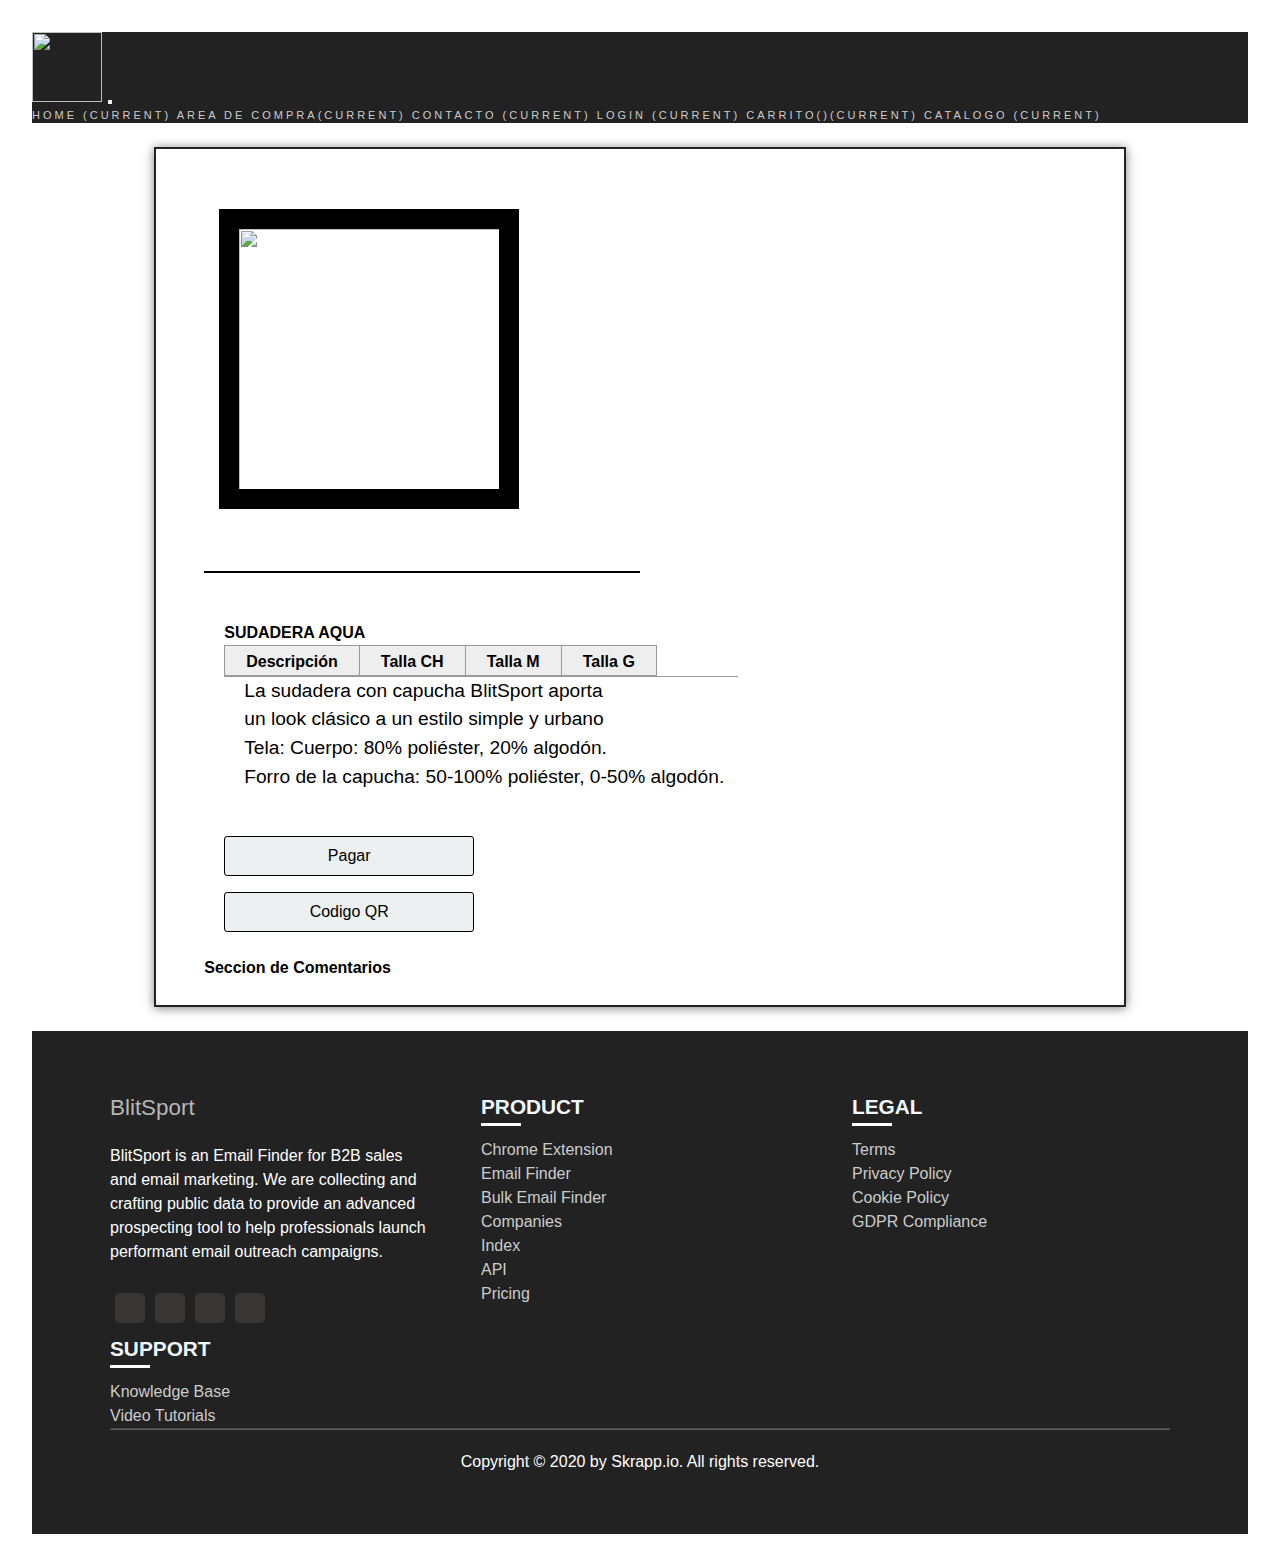
==== commit 81bbef00: "se agrego metodo de pago" ====
--- a/sud_aqua.html
+++ b/sud_aqua.html
@@ -122,7 +122,7 @@
         <div class="fb-comments" data-href="https://blitsport.000webhostapp.com/" data-width="100%" data-numposts="5"></div> -->
         <br>
         <div class="col4">
-               <a href="index.php"> <input style="border:1px solid;margin-bottom: 10%;" type="button" onclick="" value="Area de compra"/><br></a>
+               <a href="https://buy.stripe.com/test_6oE8zqecBajEfni9AE"> <input style="border:1px solid;margin-bottom: 10%;" type="button" onclick="" value="Pagar"/><br></a>
           <input style="border:1px solid" type="button" id="opener" value="Codigo QR" />
           <div id="dialog" title="Codigo QR">
             <img
